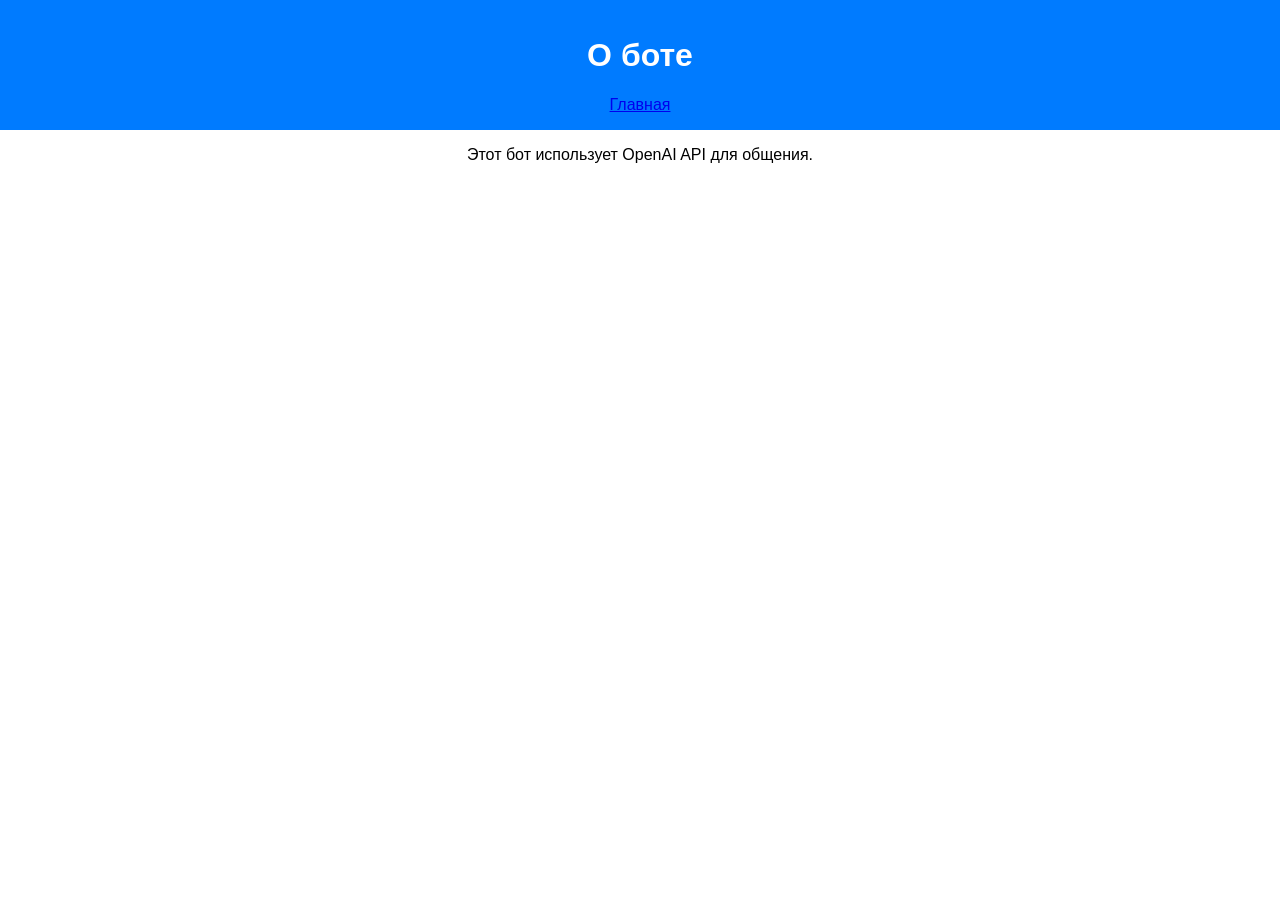
==== about.html @ 892989eb "Add files via upload" ====
<!DOCTYPE html>
<html lang="ru">
<head>
    <meta charset="UTF-8">
    <title>О боте</title>
    <link rel="stylesheet" href="styles.css">
</head>
<body>
    <header>
        <h1>О боте</h1>
        <nav><a href="index.html">Главная</a></nav>
    </header>
    <main>
        <p>Этот бот использует OpenAI API для общения.</p>
    </main>
</body>
</html>
---- styles.css ----
body {
    font-family: Arial, sans-serif;
    text-align: center;
    margin: 0;
    padding: 0;
}

header {
    background: #007bff;
    color: white;
    padding: 1rem;
}

nav ul {
    list-style: none;
    padding: 0;
}

nav ul li {
    display: inline;
    margin: 0 15px;
}

nav ul li a {
    color: white;
    text-decoration: none;
}

#chat-container {
    max-width: 600px;
    margin: 20px auto;
    padding: 10px;
    border: 1px solid #ccc;
    border-radius: 5px;
}

#chat-box {
    height: 300px;
    overflow-y: auto;
    border-bottom: 1px solid #ccc;
    padding: 10px;
}

#user-input {
    width: 80%;
    padding: 10px;
}

button {
    padding: 10px;
    background: #007bff;
    color: white;
    border: none;
    cursor: pointer;
}
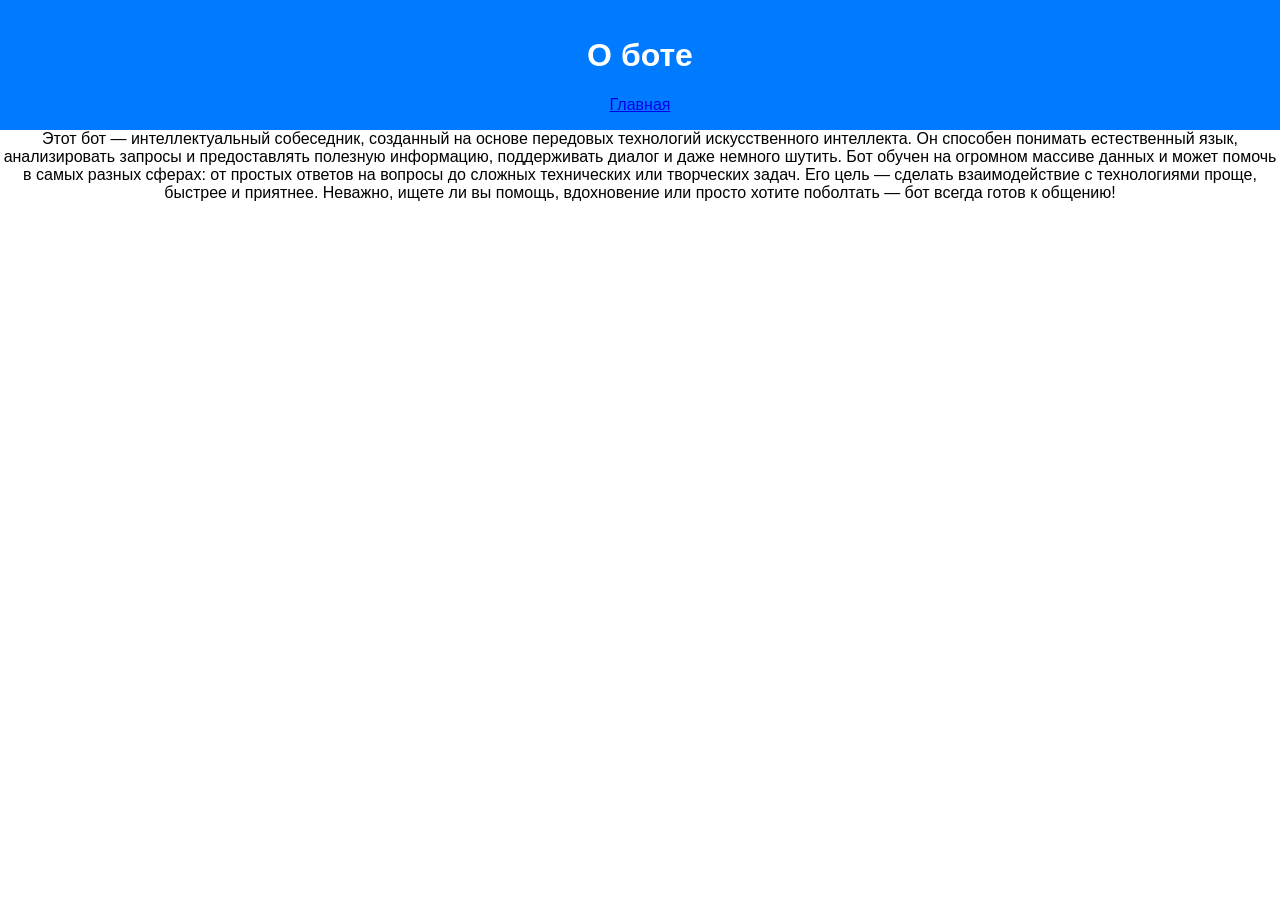
==== commit f654d297: "Update about.html" ====
--- a/about.html
+++ b/about.html
@@ -11,7 +11,9 @@
         <nav><a href="index.html">Главная</a></nav>
     </header>
     <main>
-        <p>Этот бот использует OpenAI API для общения.</p>
+        <p1>Этот бот — интеллектуальный собеседник, созданный на основе передовых технологий искусственного интеллекта. Он способен понимать естественный язык, анализировать запросы и предоставлять полезную информацию, поддерживать диалог и даже немного шутить.</p1>
+        <p2>Бот обучен на огромном массиве данных и может помочь в самых разных сферах: от простых ответов на вопросы до сложных технических или творческих задач. Его цель — сделать взаимодействие с технологиями проще, быстрее и приятнее.</p2>
+        <p3>Неважно, ищете ли вы помощь, вдохновение или просто хотите поболтать — бот всегда готов к общению!</p3>
     </main>
 </body>
 </html>
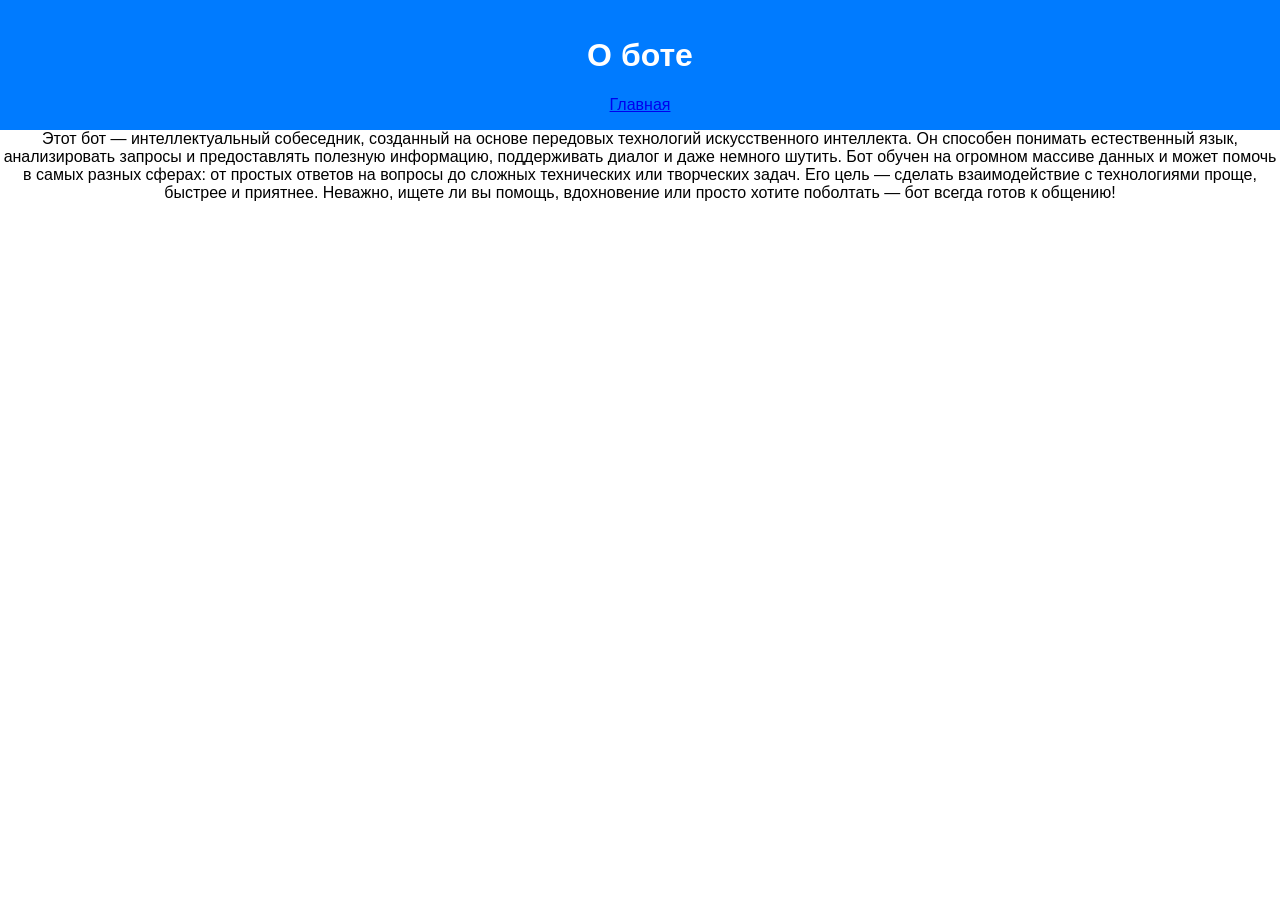
==== commit fcd716e3: "Update about.html" ====
--- a/about.html
+++ b/about.html
@@ -11,9 +11,11 @@
         <nav><a href="index.html">Главная</a></nav>
     </header>
     <main>
-        <p1>Этот бот — интеллектуальный собеседник, созданный на основе передовых технологий искусственного интеллекта. Он способен понимать естественный язык, анализировать запросы и предоставлять полезную информацию, поддерживать диалог и даже немного шутить.</p1>
-        <p2>Бот обучен на огромном массиве данных и может помочь в самых разных сферах: от простых ответов на вопросы до сложных технических или творческих задач. Его цель — сделать взаимодействие с технологиями проще, быстрее и приятнее.</p2>
-        <p3>Неважно, ищете ли вы помощь, вдохновение или просто хотите поболтать — бот всегда готов к общению!</p3>
+        <p1>Этот бот — интеллектуальный собеседник, созданный на основе передовых технологий искусственного интеллекта.</p1>
+        <p2>Он способен понимать естественный язык, анализировать запросы и предоставлять полезную информацию, поддерживать диалог и даже немного шутить.</p2>
+        <p3>Бот обучен на огромном массиве данных и может помочь в самых разных сферах: от простых ответов на вопросы до сложных технических или творческих задач.</p3>
+        <p4>Его цель — сделать взаимодействие с технологиями проще, быстрее и приятнее.</p4>
+        <p5>Неважно, ищете ли вы помощь, вдохновение или просто хотите поболтать — бот всегда готов к общению!</p5>
     </main>
 </body>
 </html>
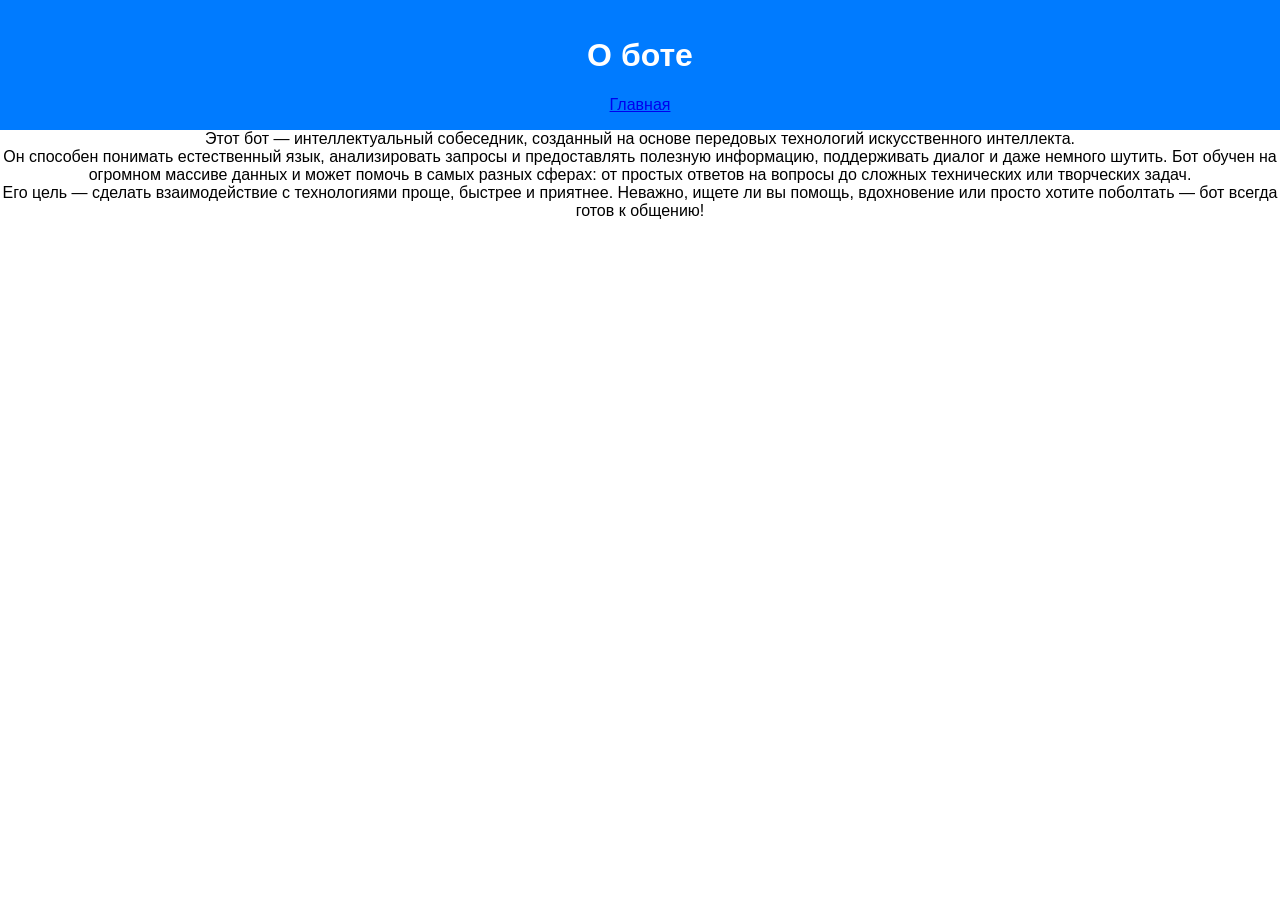
==== commit b568aae1: "Update about.html" ====
--- a/about.html
+++ b/about.html
@@ -11,11 +11,9 @@
         <nav><a href="index.html">Главная</a></nav>
     </header>
     <main>
-        <p1>Этот бот — интеллектуальный собеседник, созданный на основе передовых технологий искусственного интеллекта.</p1>
-        <p2>Он способен понимать естественный язык, анализировать запросы и предоставлять полезную информацию, поддерживать диалог и даже немного шутить.</p2>
-        <p3>Бот обучен на огромном массиве данных и может помочь в самых разных сферах: от простых ответов на вопросы до сложных технических или творческих задач.</p3>
-        <p4>Его цель — сделать взаимодействие с технологиями проще, быстрее и приятнее.</p4>
-        <p5>Неважно, ищете ли вы помощь, вдохновение или просто хотите поболтать — бот всегда готов к общению!</p5>
+        <p1>Этот бот — интеллектуальный собеседник, созданный на основе передовых технологий искусственного интеллекта.<br>Он способен понимать естественный язык, анализировать запросы и предоставлять полезную информацию, поддерживать диалог и даже немного шутить.</p1>
+        <p2>Бот обучен на огромном массиве данных и может помочь в самых разных сферах: от простых ответов на вопросы до сложных технических или творческих задач.<br>Его цель — сделать взаимодействие с технологиями проще, быстрее и приятнее.</p2>
+        <p3>Неважно, ищете ли вы помощь, вдохновение или просто хотите поболтать — бот всегда готов к общению!</p3>
     </main>
 </body>
 </html>
